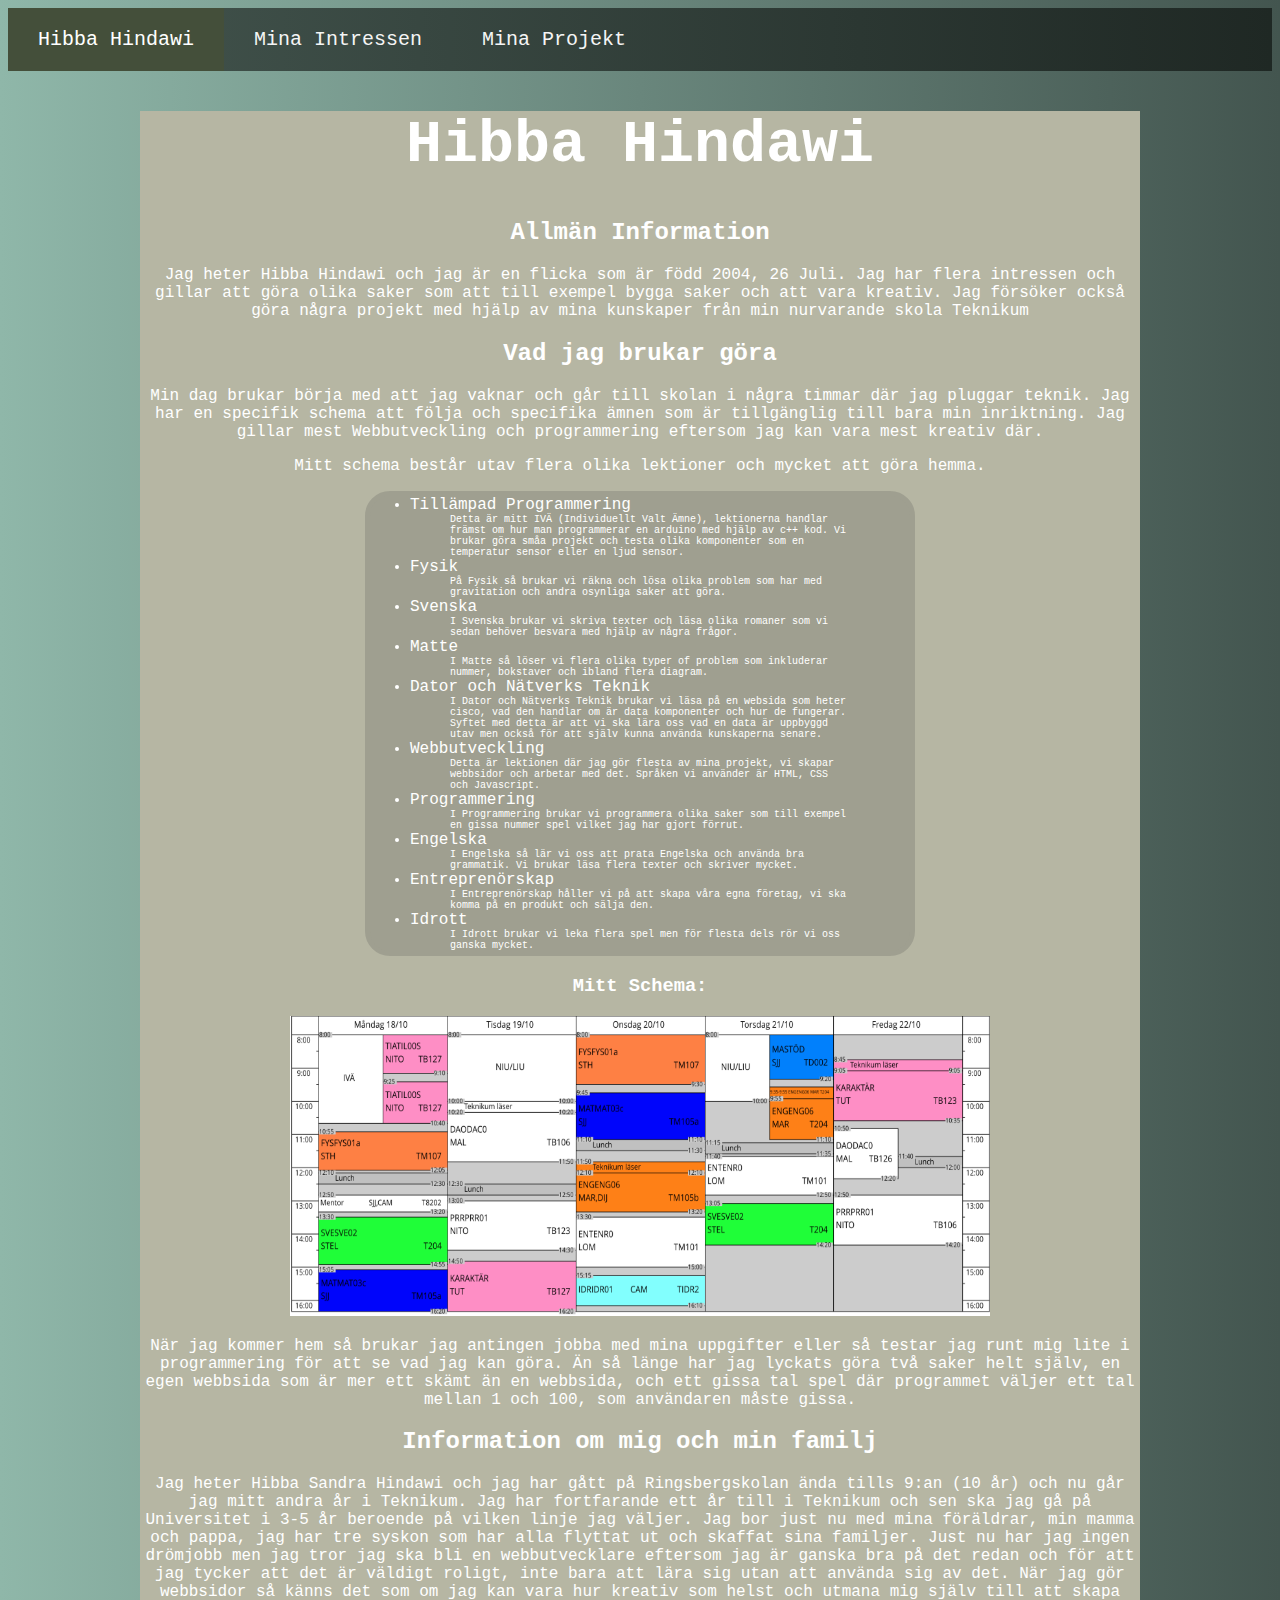
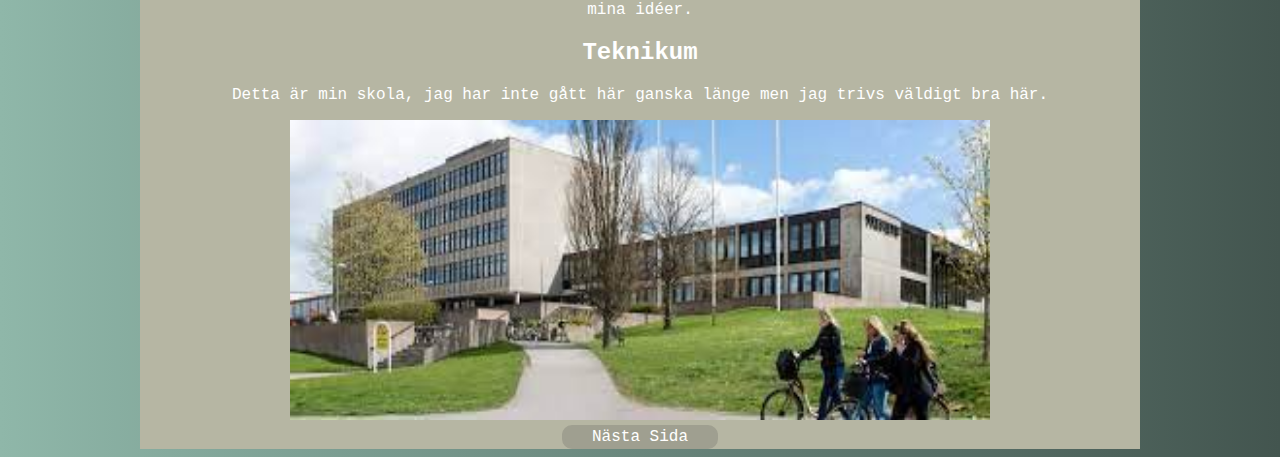
==== Hibba_Hindawi.html @ 49d2a2be "e" ====
<!DOCTYPE html>
<html lang="sv">
<head>
    <meta charset="UTF-8">
   <link rel="stylesheet" href="index.css">
    <title>Hibba Hindawi</title>
</head>
<body>
    <div class="global_menu"> <!--skapar en global meny-->
        <a class="active" href="Hibba_Hindawi.html">Hibba Hindawi</a> <!--skapar tre linkar som är linkad till css, denna specifika länken har en active knapp vilket innebär att den är speciell för att det är sidan som är öppen just nu-->
        <a href="Mina_Intressen.html">Mina Intressen</a>
        <a href="Mina_Intressen.html">Mina Projekt</a>
    </div>
    <div class="specifik">
        <h1>Hibba Hindawi</h1> <!--Skapar en huvudrubrik-->
        <div> <!--Innehåller all kod för "Allmän Information" rubriken-->
            <h2>Allmän Information</h2> <!--Skapar en underrubrik-->
            <p>Jag heter Hibba Hindawi och jag är en flicka som är född 2004, 26 Juli. Jag har flera intressen och gillar att göra olika saker som att till exempel bygga saker och att vara kreativ. Jag försöker också göra några projekt med hjälp av mina kunskaper från min nurvarande skola Teknikum</p> <!--Skapar en paragraf där man kan skriva huvud texten i-->
        </div>
        <div> <!--Innehåller kod för "Vad jag brukar göra" rubriken-->
            <h2>Vad jag brukar göra</h2>
            <p>Min dag brukar börja med att jag vaknar och går till skolan i några timmar där jag pluggar teknik. Jag har en specifik schema att följa och specifika ämnen som är tillgänglig till bara min inriktning. Jag gillar mest Webbutveckling och programmering eftersom jag kan vara mest kreativ där.</p>
            <p>Mitt schema består utav flera olika lektioner och mycket att göra hemma.</p>
            <div> <!--Innehåller kod för listan-->
                <ul class="ul"><!--Skapar en lista-->
                    <li>Tillämpad Programmering</li> <!--Lägger till en punkt-->
                    <ul> <!--Skapar en till lista-->
                        <li class="indented">Detta är mitt IVÄ (Individuellt Valt Ämne), lektionerna handlar främst om hur man programmerar en arduino med hjälp av c++ kod. Vi brukar göra småa projekt och testa olika komponenter som en temperatur sensor eller en ljud sensor.</li> <!--Lägger en till punkt som är indenterad-->
                    </ul>
                    <li>Fysik</li><!--Gör samma sak om och om igen.-->
                    <ul>
                        <li class="indented">På Fysik så brukar vi räkna och lösa olika problem som har med gravitation och andra osynliga saker att göra.</li>
                    </ul>
                    <li>Svenska</li>
                    <ul>
                        <li class="indented">I Svenska brukar vi skriva texter och läsa olika romaner som vi sedan behöver besvara med hjälp av några frågor.</li>
                    </ul>
                    <li>Matte</li>
                    <ul>
                        <li class="indented">I Matte så löser vi flera olika typer of problem som inkluderar nummer, bokstaver och ibland flera diagram.</li>
                    </ul>
                    <li>Dator och Nätverks Teknik</li>
                    <ul>
                        <li class="indented">I Dator och Nätverks Teknik brukar vi läsa på en websida som heter cisco, vad den handlar om är data komponenter och hur de fungerar. Syftet med detta är att vi ska lära oss vad en data är uppbyggd utav men också för att själv kunna använda kunskaperna senare.</li>
                    </ul>
                    <li>Webbutveckling</li>
                    <ul>
                        <li class="indented">Detta är lektionen där jag gör flesta av mina projekt, vi skapar webbsidor och arbetar med det. Språken vi använder är HTML, CSS och Javascript.</li>
                    </ul>
                    <li>Programmering</li>
                    <ul>
                        <li class="indented">I Programmering brukar vi programmera olika saker som till exempel en gissa nummer spel vilket jag har gjort förrut.</li>
                    </ul>
                    <li>Engelska</li>
                    <ul>
                        <li class="indented">I Engelska så lär vi oss att prata Engelska och använda bra grammatik. Vi brukar läsa flera texter och skriver mycket.</li>
                    </ul>
                    <li>Entreprenörskap</li>
                    <ul>
                        <li class="indented">I Entreprenörskap håller vi på att skapa våra egna företag, vi ska komma på en produkt och sälja den.</li>
                    </ul>
                    <li>Idrott</li>
                    <ul>
                        <li class="indented">I Idrott brukar vi leka flera spel men för flesta dels rör vi oss ganska mycket.</li>
                    </ul>
                </ul>
            </div>
            <h3>Mitt Schema:</h3> <!--Skapar en underrubrik till en h2:a-->
            <img class="schema" src="schema.png" alt="schema"> <!--Skapar en bild-->
            <p>När jag kommer hem så brukar jag antingen jobba med mina uppgifter eller så testar jag runt mig lite i programmering för att se vad jag kan göra. Än så länge har jag lyckats göra två saker helt själv, en egen webbsida som är mer ett skämt än en webbsida, och ett gissa tal spel där programmet väljer ett tal mellan 1 och 100, som användaren måste gissa.</p>
        </div>
        <div> <!--Innehåller kod för "Information om mig och min familj" rubriken-->
            <h2>Information om mig och min familj</h2>
            <p>Jag heter Hibba Sandra Hindawi och jag har gått på Ringsbergskolan ända tills 9:an (10 år) och nu går jag mitt andra år i Teknikum. Jag har fortfarande ett år till i Teknikum och sen ska jag gå på Universitet i 3-5 år beroende på vilken linje jag väljer. Jag bor just nu med mina föräldrar, min mamma och pappa, jag har tre syskon som har alla flyttat ut och skaffat sina familjer. Just nu har jag ingen drömjobb men jag tror jag ska bli en webbutvecklare eftersom jag är ganska bra på det redan och för att jag tycker att det är väldigt roligt, inte bara att lära sig utan att använda sig av det. När jag gör webbsidor så känns det som om jag kan vara hur kreativ som helst och utmana mig själv till att skapa mina idéer.</p>
        </div>
        <div> <!--Innehåller kod för "Teknikum" rubriken-->
            <h2><a href="https://www.vaxjo.se/sidor/forskola-och-skola/gymnasieskola/teknikum.html">Teknikum</a></h2> <!--Skapar en knapp som tar dig till Teknikum's webbsida-->
            <p>Detta är min skola, jag har inte gått här ganska länge men jag trivs väldigt bra här.</p>
            <a href="https://www.vaxjo.se/sidor/forskola-och-skola/gymnasieskola/teknikum.html"><img class="Teknikum" src="Teknikum.jpeg" alt="Teknikum"></a> <!--Skapar en bild som är länkad till teknikum's webbsida-->
        </div>
        <div> <!--Kod för "Nästa Sida" knappen-->
            <p class="next"><a href="Mina_Intressen.html">Nästa Sida</a></p> <!--Skapar en knapp som tar dig till en annan sida-->
        </div>
    </div>
<script src="index.js"></script>
</body>
</html>
---- index.css ----
body{
  background-image: linear-gradient(to right, #8fb7a9, #43554f);
  color: rgb(255, 255, 255);
  font-family: "Lucida Console", "Courier New", monospace;
  text-align: center;
}
h1{
  font-size: 60px;
}

.ul{
  border-width: 5px;
  border-style: solid;
  border-radius: 25px;
  border-color: rgb(159, 159, 144);
  background-color: rgb(159, 159, 144);
  max-width: 500px;
  margin: 0 auto;
  text-align: left;
}
.specifik{
  background-color: rgb(182, 182, 163);
  max-width: 1000px;
  margin: 0 auto;
}
.global_menu{   /*This is the design and code for the global menu navigation bar*/
  background-image: linear-gradient(to right, #44564f, #1f2824); /*This makes the navigation bar dark green*/
  overflow: hidden;
  position:sticky;
  top:0;
  transition: 
    width      0.5s,
}
.global_menu a {
  float: left;
  color: whitesmoke;
  text-align: center;
  padding: 20px 30px;
  text-decoration: none;
  font-size: 20px;
}

/* Change the color of links on hover */
.global_menu a:hover {
  background-color: white;
  color: black;
  width: 300px;
}

/* Add a color to the active/current link */
.global_menu a.active {
  background-color: rgb(68, 79, 58);
  color: white;
}
.Teknikum{
  width: 700px;
  height: 300px;
}

.schema{
  width: 700px;
  height: 300px;
}

.indented{
  font-size: x-small;
  max-width: 400px;
  list-style-type: none;
}
.next{
  border-style:solid;
  border-width: large;
  background-color: rgb(159, 159, 144);
  border-color: rgb(159, 159, 144);
  max-width: 150px;
  text-align: center;
  margin: 0 auto;
  border-radius: 10px;
}

a{
  color: rgb(255, 255, 255);
  text-decoration: none;
}
.next1{
  border-style:solid;
  border-width: large;
  background-color: rgb(159, 159, 144);
  border-color: rgb(159, 159, 144);
  max-width: 200px;
  text-align: center;
  margin: 0 auto;
  border-radius: 10px;
}
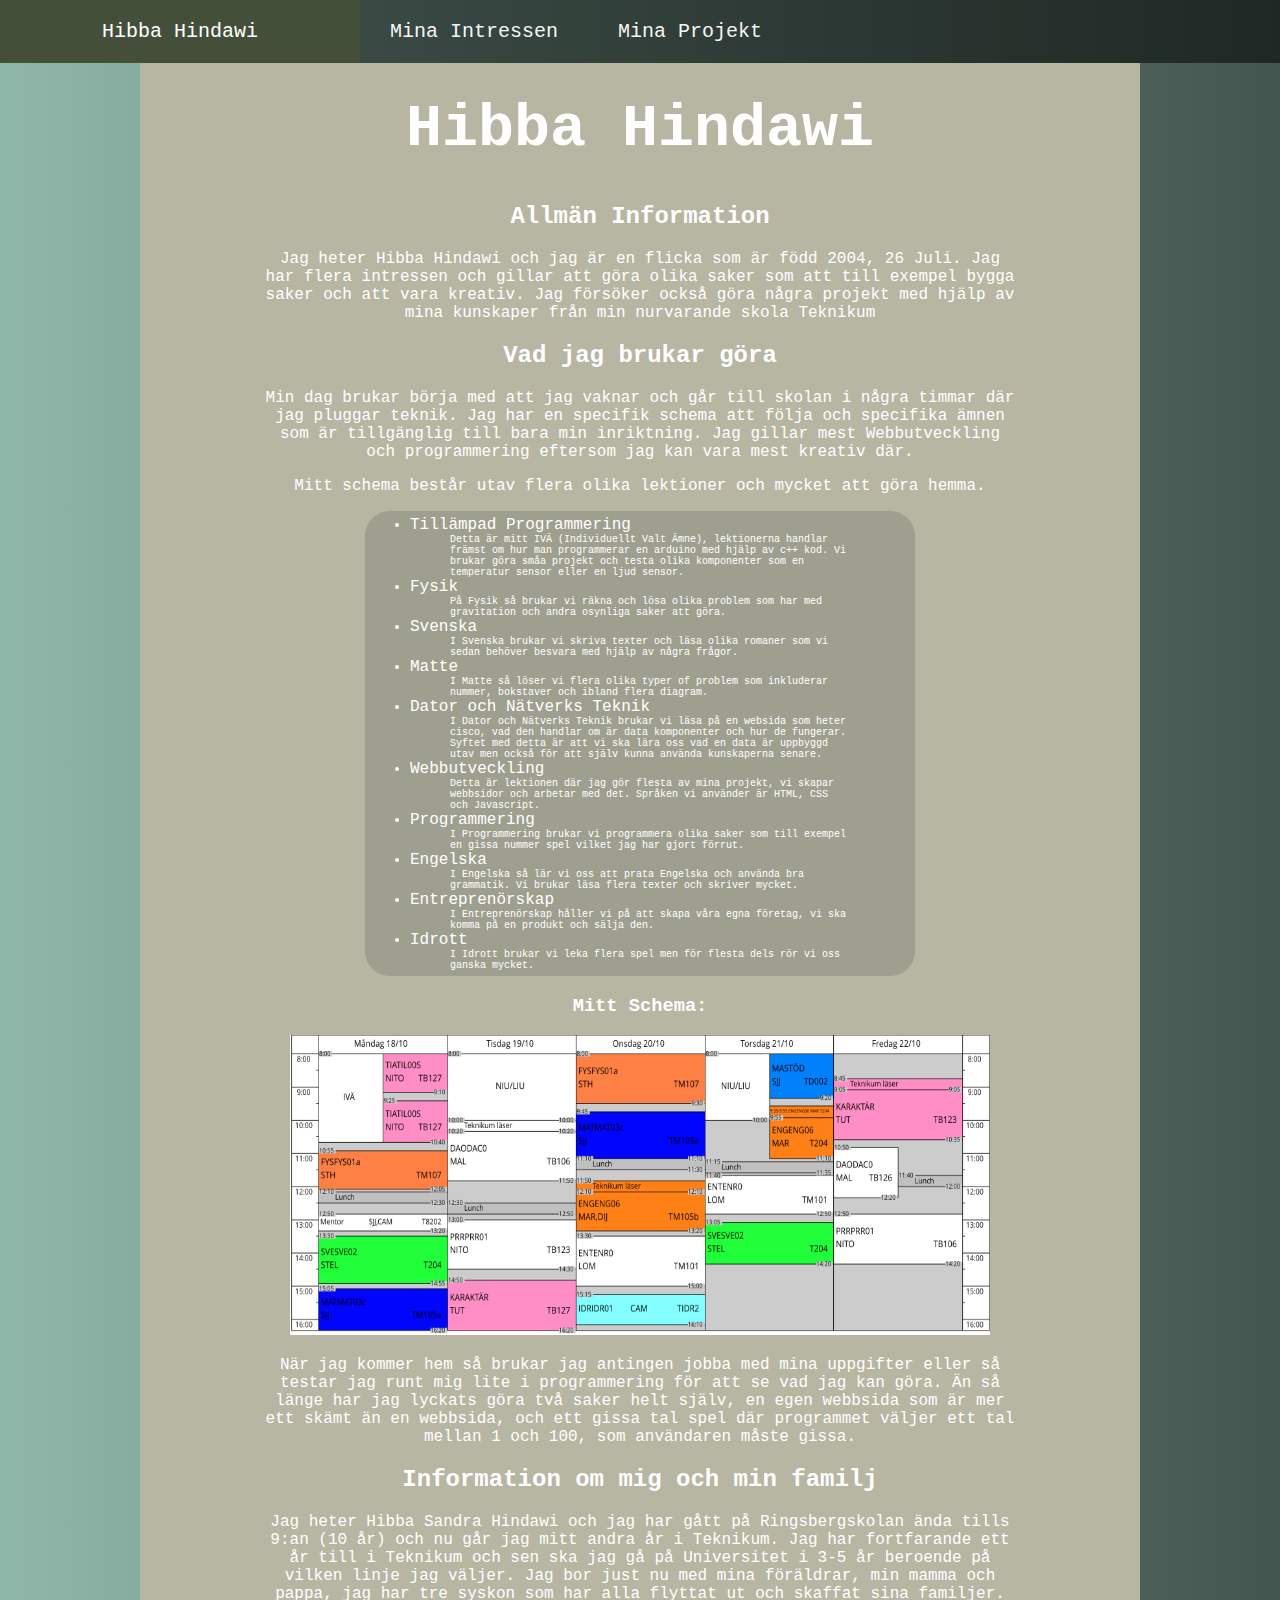
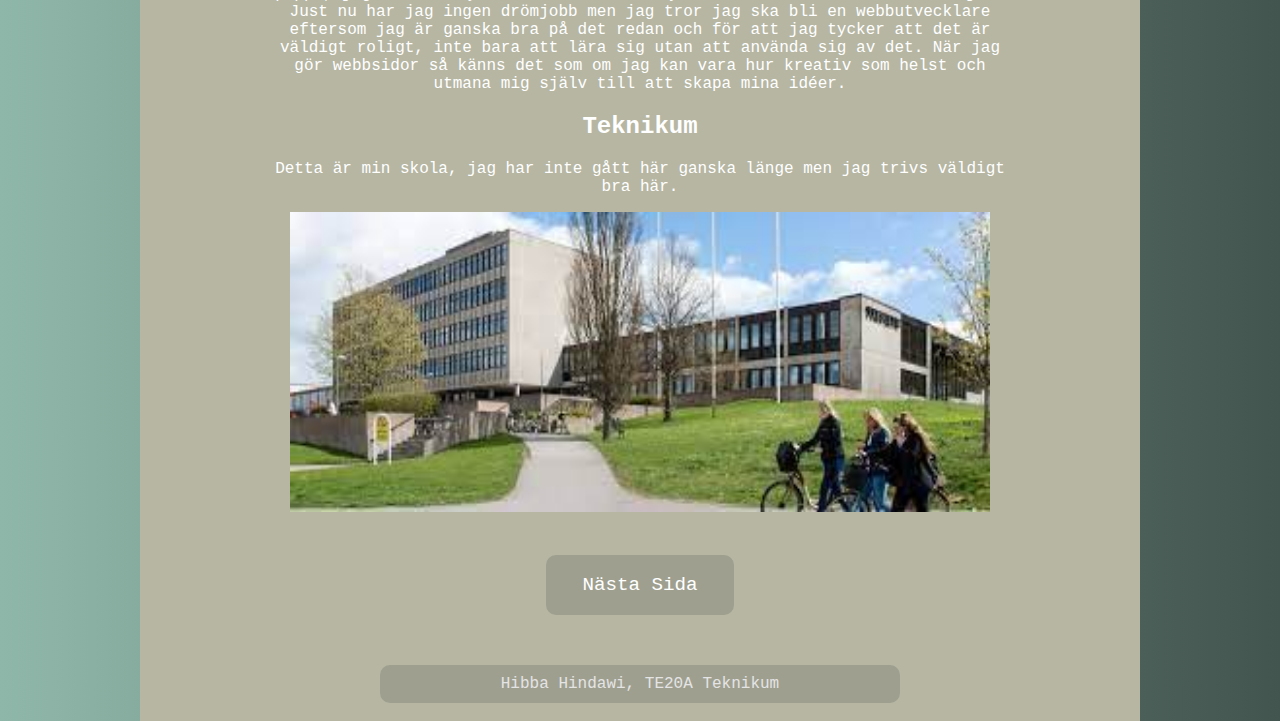
==== commit 5f4f2e4f: "added stuff" ====
--- a/Hibba_Hindawi.html
+++ b/Hibba_Hindawi.html
@@ -6,12 +6,12 @@
     <title>Hibba Hindawi</title>
 </head>
 <body>
-    <div class="global_menu"> <!--skapar en global meny-->
+    <header class="global_menu"> <!--skapar en global meny-->
         <a class="active" href="Hibba_Hindawi.html">Hibba Hindawi</a> <!--skapar tre linkar som är linkad till css, denna specifika länken har en active knapp vilket innebär att den är speciell för att det är sidan som är öppen just nu-->
         <a href="Mina_Intressen.html">Mina Intressen</a>
         <a href="Mina_Intressen.html">Mina Projekt</a>
-    </div>
-    <div class="specifik">
+    </header>
+    <main class="specifik">
         <h1>Hibba Hindawi</h1> <!--Skapar en huvudrubrik-->
         <div> <!--Innehåller all kod för "Allmän Information" rubriken-->
             <h2>Allmän Information</h2> <!--Skapar en underrubrik-->
@@ -81,7 +81,9 @@
         <div> <!--Kod för "Nästa Sida" knappen-->
             <p class="next"><a href="Mina_Intressen.html">Nästa Sida</a></p> <!--Skapar en knapp som tar dig till en annan sida-->
         </div>
-    </div>
-<script src="index.js"></script>
+    </main>
+    <footer class="specifik">
+        <p class="footer">Hibba Hindawi, TE20A Teknikum</p>
+    </footer>
 </body>
 </html>--- a/index.css
+++ b/index.css
@@ -3,25 +3,24 @@
   color: rgb(255, 255, 255);
   font-family: "Lucida Console", "Courier New", monospace;
   text-align: center;
+  margin: 0;
 }
 h1{
   font-size: 60px;
+  margin-top: 0;
 }
-
-.ul{
-  border-width: 5px;
-  border-style: solid;
-  border-radius: 25px;
-  border-color: rgb(159, 159, 144);
-  background-color: rgb(159, 159, 144);
-  max-width: 500px;
+p{
+  max-width: 750px;
   margin: 0 auto;
-  text-align: left;
+  margin-top: 1em;
+  margin-bottom: 1em;
 }
 .specifik{
   background-color: rgb(182, 182, 163);
   max-width: 1000px;
   margin: 0 auto;
+  padding-bottom: 2px;
+  padding-top: 2em;
 }
 .global_menu{   /*This is the design and code for the global menu navigation bar*/
   background-image: linear-gradient(to right, #44564f, #1f2824); /*This makes the navigation bar dark green*/
@@ -35,7 +34,7 @@
   float: left;
   color: whitesmoke;
   text-align: center;
-  padding: 20px 30px;
+  padding:20px 30px;
   text-decoration: none;
   font-size: 20px;
 }
@@ -69,12 +68,13 @@
 }
 .next{
   border-style:solid;
-  border-width: large;
+  border-width: 1em;
   background-color: rgb(159, 159, 144);
   border-color: rgb(159, 159, 144);
   max-width: 150px;
   text-align: center;
-  margin: 0 auto;
+  font-size: larger;
+  margin: 2em auto 0 auto;
   border-radius: 10px;
 }
 
@@ -84,11 +84,53 @@
 }
 .next1{
   border-style:solid;
-  border-width: large;
+  border-width: 1em;
   background-color: rgb(159, 159, 144);
   border-color: rgb(159, 159, 144);
   max-width: 200px;
   text-align: center;
   margin: 0 auto;
   border-radius: 10px;
+}
+
+.ul{
+  border-width: 5px;
+  border-style: solid;
+  border-radius: 25px;
+  border-color: rgb(159, 159, 144);
+  background-color: rgb(159, 159, 144);
+  max-width: 500px;
+  margin: 0 auto;
+  text-align: left;
+}
+
+.container{
+  display: grid;
+  grid-template-columns: auto;
+  grid-template-rows: 25% 25% 25% 25%;
+  grid-template-areas: 
+    "header header header header"
+    "main main main main"
+    "footer footer footer footer";
+}
+.footer{
+  color: rgb(228, 228, 228);
+  max-width: 500px;
+  border-style:solid;
+  border-width: 10px;
+  background-color: rgb(159, 159, 144);
+  border-color: rgb(159, 159, 144);
+  border-radius: 10px;
+}
+table{
+  margin: 0 auto;
+  border: 1px solid black;
+}
+th,td{
+  width: 100px;
+  height: 50px;
+}
+th{
+  background-color: #bdc9c1;
+  
 }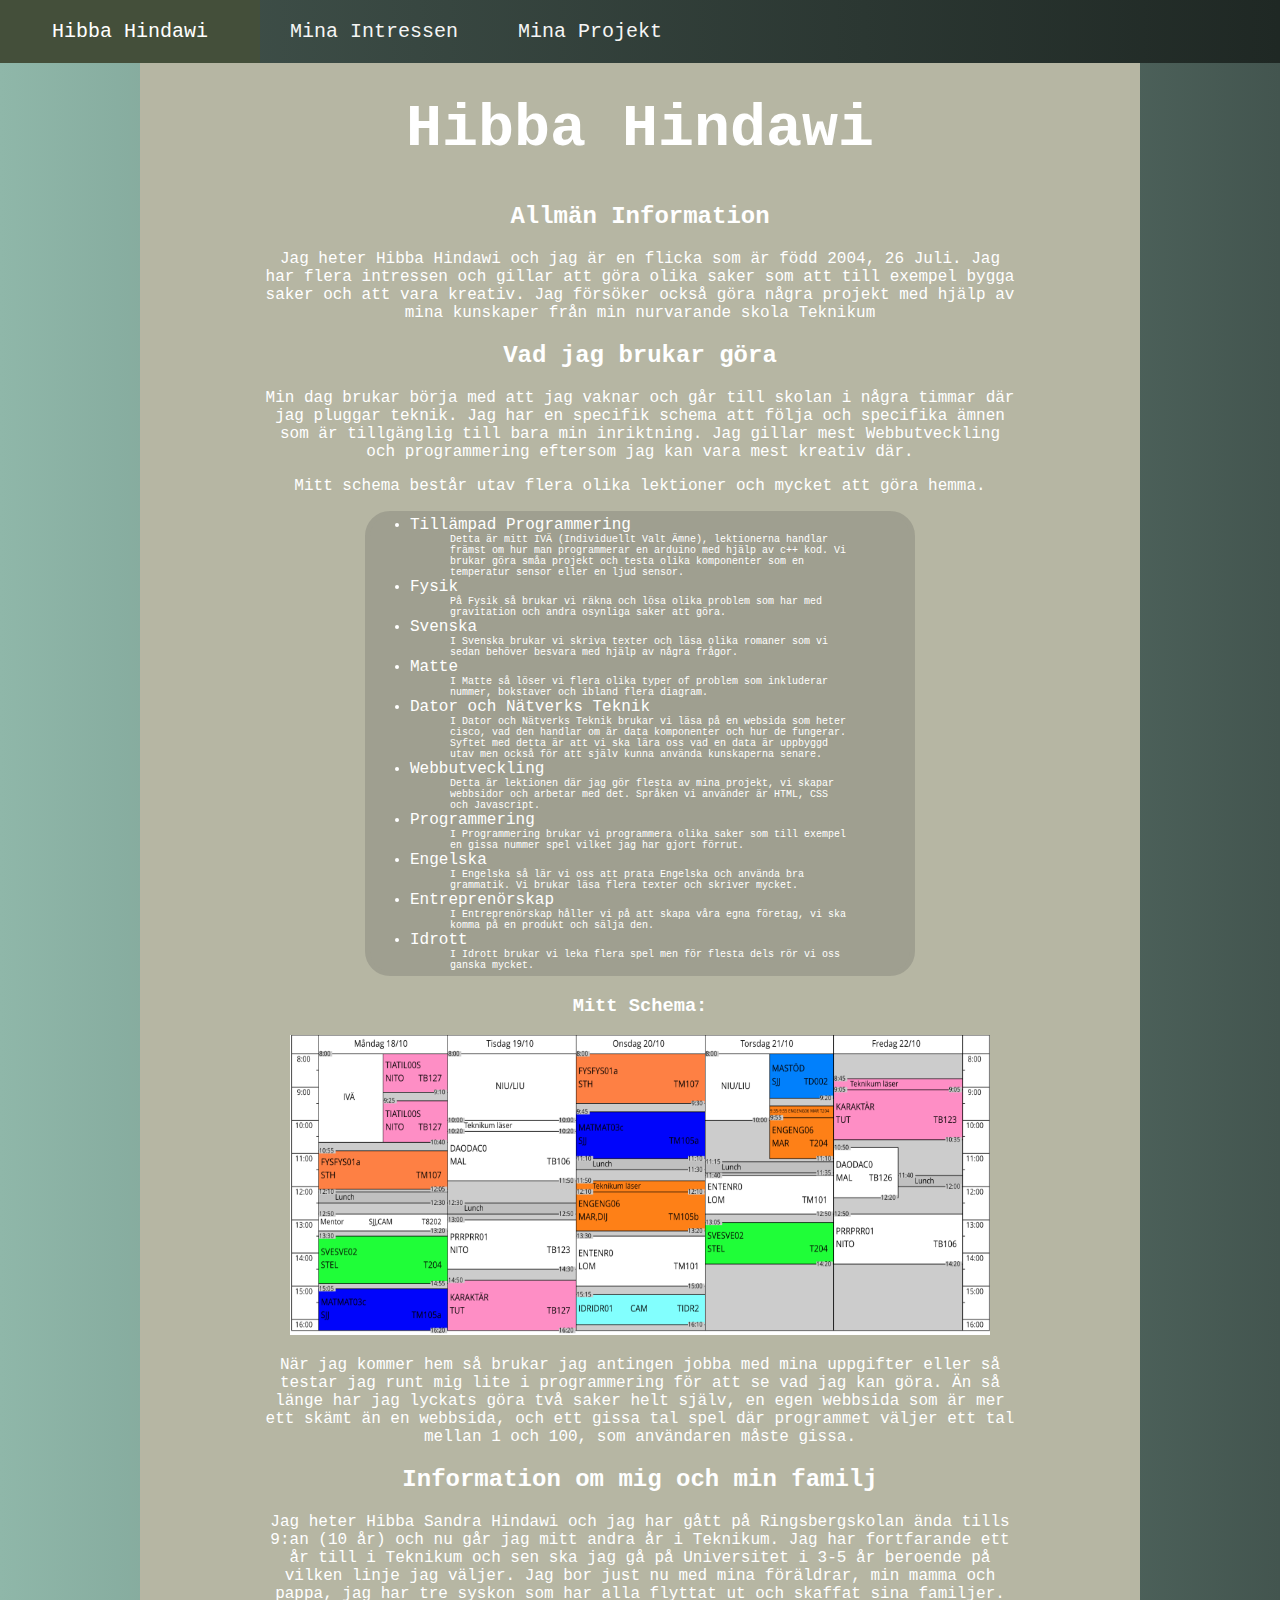
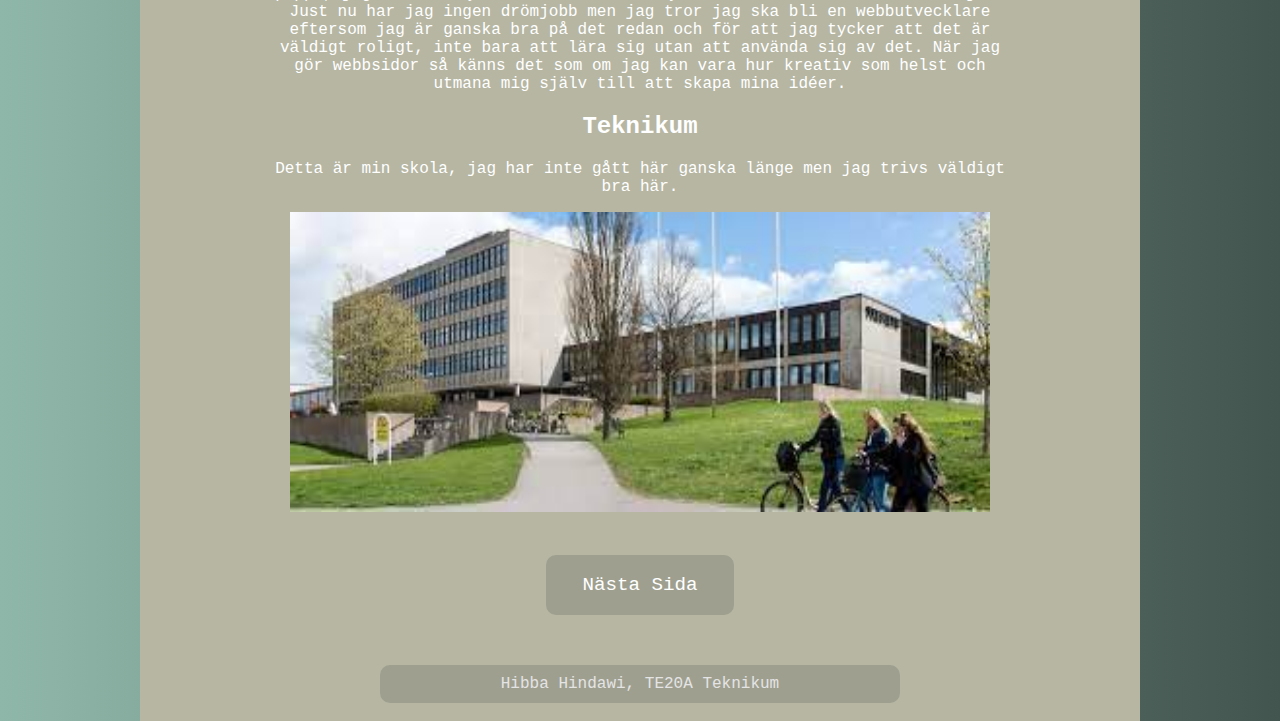
==== commit 0d3a7d63: "yes" ====
--- a/Hibba_Hindawi.html
+++ b/Hibba_Hindawi.html
@@ -1,19 +1,19 @@
-<!DOCTYPE html>
-<html lang="sv">
-<head>
-    <meta charset="UTF-8">
-   <link rel="stylesheet" href="index.css">
-    <title>Hibba Hindawi</title>
+<!DOCTYPE html> <!--specifierar vilken version av html vi ska använda-->
+<html lang="sv"> <!--specifierar språket på webbsidan-->
+<head> <!--Skapar en behållare för metadata (data om data) Metadata visas inte och definierar vanligtvis dokumentets titel, teckenuppsättning, stilar, skript och annan metainformation.-->
+    <meta charset="UTF-8"> <!--Gör så att programmet identifierar teckenkoding-->
+   <link rel="stylesheet" href="index.css"> <!--linkar html filen med css filen-->
+    <title>Hibba Hindawi</title> <!--gör titeln för sidan till Hibba Hindawi-->
 </head>
-<body>
-    <header class="global_menu"> <!--skapar en global meny-->
+<body> <!--Definierar huvudinnehållet i HTML-dokumentet eller avsnittet i HTML-dokumentet som kommer att vara direkt synligt på webbsidan. All "main" kod ska vara här-->
+    <header class="global_menu"> <!--en sidhuvud som innerhåller den globala menyn-->
         <a class="active" href="Hibba_Hindawi.html">Hibba Hindawi</a> <!--skapar tre linkar som är linkad till css, denna specifika länken har en active knapp vilket innebär att den är speciell för att det är sidan som är öppen just nu-->
         <a href="Mina_Intressen.html">Mina Intressen</a>
-        <a href="Mina_Intressen.html">Mina Projekt</a>
+        <a href="Mina_projekt.html">Mina Projekt</a>
     </header>
-    <main class="specifik">
+    <main class="specifik"> <!--ett område för vanliga texter som till exempel paragrafer-->
         <h1>Hibba Hindawi</h1> <!--Skapar en huvudrubrik-->
-        <div> <!--Innehåller all kod för "Allmän Information" rubriken-->
+        <div> <!--Innehåller all kod för "Allmän Information" rubriken, div har ingen speciell mening men jag använder det för att dela upp saker-->
             <h2>Allmän Information</h2> <!--Skapar en underrubrik-->
             <p>Jag heter Hibba Hindawi och jag är en flicka som är född 2004, 26 Juli. Jag har flera intressen och gillar att göra olika saker som att till exempel bygga saker och att vara kreativ. Jag försöker också göra några projekt med hjälp av mina kunskaper från min nurvarande skola Teknikum</p> <!--Skapar en paragraf där man kan skriva huvud texten i-->
         </div>
@@ -66,7 +66,7 @@
                 </ul>
             </div>
             <h3>Mitt Schema:</h3> <!--Skapar en underrubrik till en h2:a-->
-            <img class="schema" src="schema.png" alt="schema"> <!--Skapar en bild-->
+            <img class="Teknikum" src="images/schema.png" alt="schema"> <!--Skapar en bild-->
             <p>När jag kommer hem så brukar jag antingen jobba med mina uppgifter eller så testar jag runt mig lite i programmering för att se vad jag kan göra. Än så länge har jag lyckats göra två saker helt själv, en egen webbsida som är mer ett skämt än en webbsida, och ett gissa tal spel där programmet väljer ett tal mellan 1 och 100, som användaren måste gissa.</p>
         </div>
         <div> <!--Innehåller kod för "Information om mig och min familj" rubriken-->
@@ -76,14 +76,14 @@
         <div> <!--Innehåller kod för "Teknikum" rubriken-->
             <h2><a href="https://www.vaxjo.se/sidor/forskola-och-skola/gymnasieskola/teknikum.html">Teknikum</a></h2> <!--Skapar en knapp som tar dig till Teknikum's webbsida-->
             <p>Detta är min skola, jag har inte gått här ganska länge men jag trivs väldigt bra här.</p>
-            <a href="https://www.vaxjo.se/sidor/forskola-och-skola/gymnasieskola/teknikum.html"><img class="Teknikum" src="Teknikum.jpeg" alt="Teknikum"></a> <!--Skapar en bild som är länkad till teknikum's webbsida-->
+            <a href="https://www.vaxjo.se/sidor/forskola-och-skola/gymnasieskola/teknikum.html"><img class="Teknikum" src="images/Teknikum.jpeg" alt="Teknikum"></a> <!--Skapar en bild som är länkad till teknikum's webbsida-->
         </div>
         <div> <!--Kod för "Nästa Sida" knappen-->
             <p class="next"><a href="Mina_Intressen.html">Nästa Sida</a></p> <!--Skapar en knapp som tar dig till en annan sida-->
         </div>
     </main>
-    <footer class="specifik">
-        <p class="footer">Hibba Hindawi, TE20A Teknikum</p>
+    <footer class="specifik"> <!--en sidfot-->
+        <p class="footer">Hibba Hindawi, TE20A Teknikum</p> <!--lägger text i sidfoten-->
     </footer>
 </body>
 </html>--- a/index.css
+++ b/index.css
@@ -38,14 +38,12 @@
   text-decoration: none;
   font-size: 20px;
 }
-
 /* Change the color of links on hover */
 .global_menu a:hover {
   background-color: white;
   color: black;
-  width: 300px;
+  width: 200px;
 }
-
 /* Add a color to the active/current link */
 .global_menu a.active {
   background-color: rgb(68, 79, 58);
@@ -55,12 +53,6 @@
   width: 700px;
   height: 300px;
 }
-
-.schema{
-  width: 700px;
-  height: 300px;
-}
-
 .indented{
   font-size: x-small;
   max-width: 400px;
@@ -92,7 +84,6 @@
   margin: 0 auto;
   border-radius: 10px;
 }
-
 .ul{
   border-width: 5px;
   border-style: solid;
@@ -103,7 +94,6 @@
   margin: 0 auto;
   text-align: left;
 }
-
 .container{
   display: grid;
   grid-template-columns: auto;
@@ -122,15 +112,30 @@
   border-color: rgb(159, 159, 144);
   border-radius: 10px;
 }
-table{
+table, th, td{
   margin: 0 auto;
   border: 1px solid black;
+  border-collapse: collapse;
 }
 th,td{
   width: 100px;
   height: 50px;
 }
 th{
-  background-color: #bdc9c1;
-  
+  background-color: #4d6155;
+}
+.description{
+  font-size: x-small;
+}
+.series{
+  width: 70px;
+  height: 100px;
+}
+tr:nth-child(odd){
+  background-image:linear-gradient(to right, rgb(183, 213, 205), rgb(91, 131, 127));
+  color: white;
+}
+tr:nth-child(even){
+  background-image:linear-gradient(to right, rgb(189, 166, 203),rgb(138, 78, 138));
+  color: white;
 }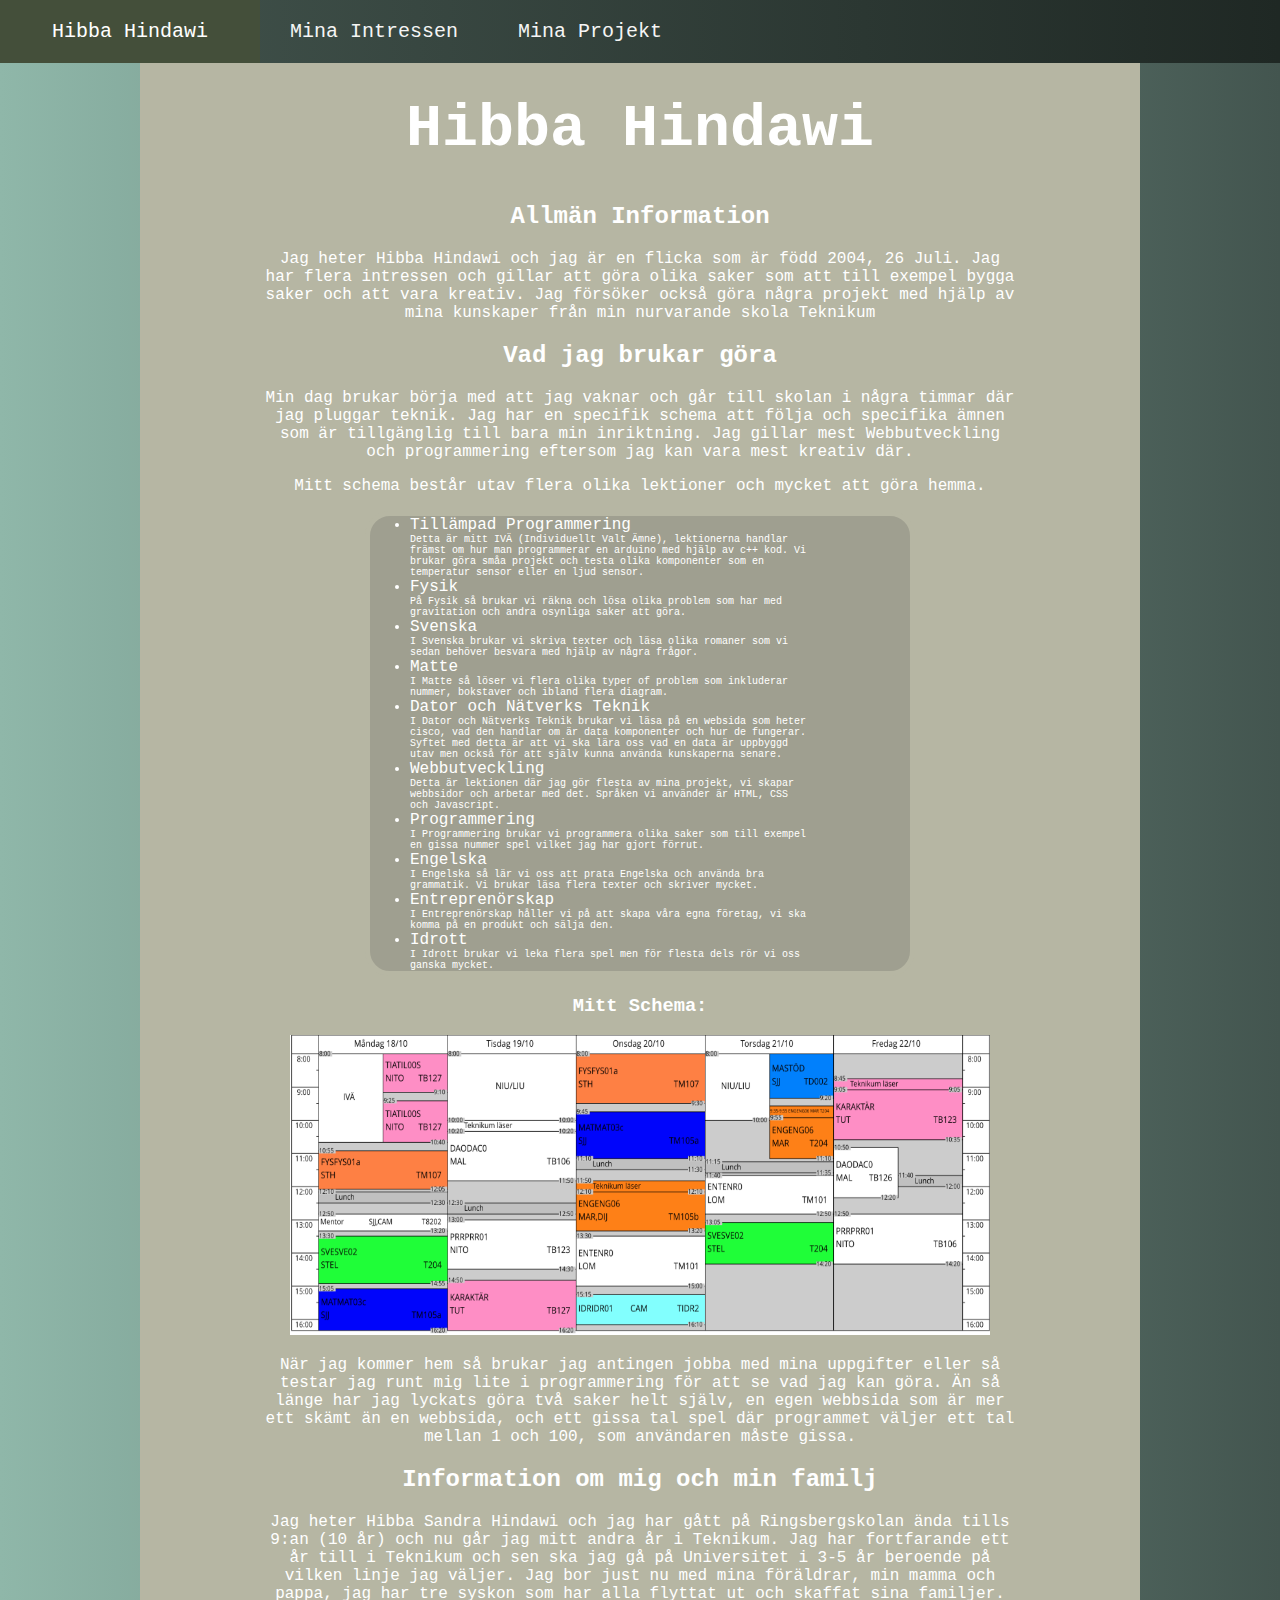
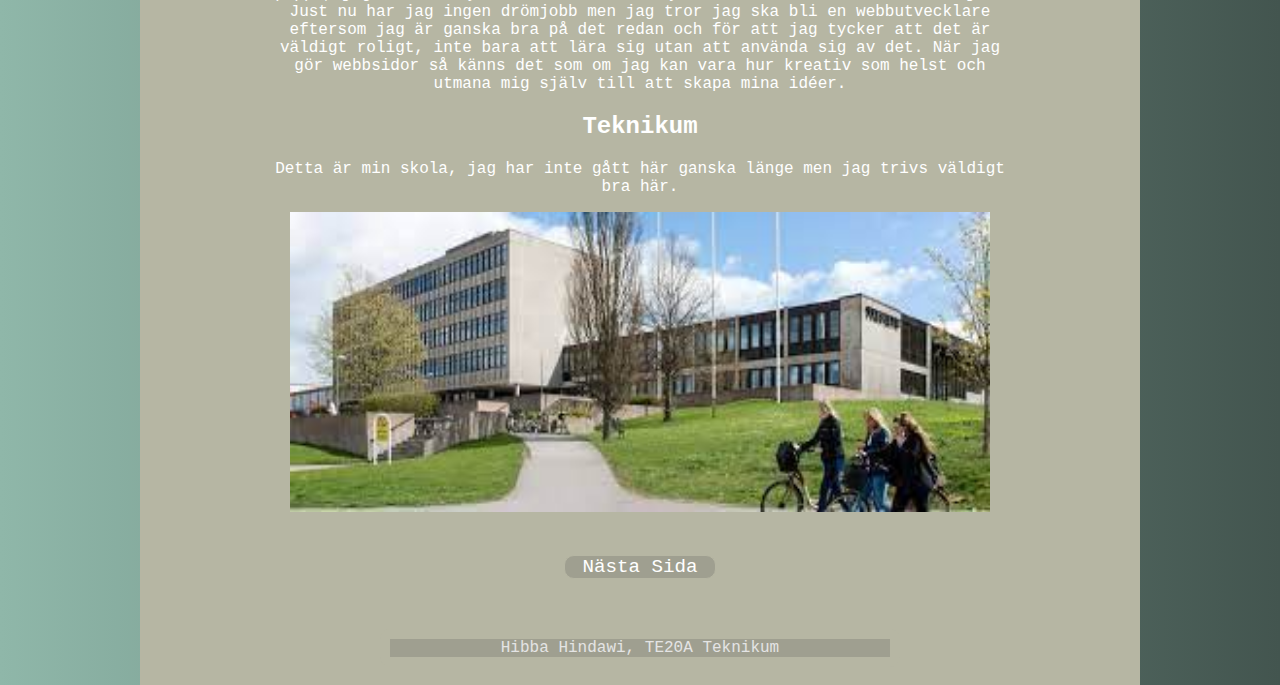
==== commit 41fe6233: "Validated and fixed code" ====
--- a/Hibba_Hindawi.html
+++ b/Hibba_Hindawi.html
@@ -13,74 +13,42 @@
     </header>
     <main class="specifik"> <!--ett område för vanliga texter som till exempel paragrafer-->
         <h1>Hibba Hindawi</h1> <!--Skapar en huvudrubrik-->
-        <div> <!--Innehåller all kod för "Allmän Information" rubriken, div har ingen speciell mening men jag använder det för att dela upp saker-->
-            <h2>Allmän Information</h2> <!--Skapar en underrubrik-->
-            <p>Jag heter Hibba Hindawi och jag är en flicka som är född 2004, 26 Juli. Jag har flera intressen och gillar att göra olika saker som att till exempel bygga saker och att vara kreativ. Jag försöker också göra några projekt med hjälp av mina kunskaper från min nurvarande skola Teknikum</p> <!--Skapar en paragraf där man kan skriva huvud texten i-->
-        </div>
-        <div> <!--Innehåller kod för "Vad jag brukar göra" rubriken-->
-            <h2>Vad jag brukar göra</h2>
-            <p>Min dag brukar börja med att jag vaknar och går till skolan i några timmar där jag pluggar teknik. Jag har en specifik schema att följa och specifika ämnen som är tillgänglig till bara min inriktning. Jag gillar mest Webbutveckling och programmering eftersom jag kan vara mest kreativ där.</p>
-            <p>Mitt schema består utav flera olika lektioner och mycket att göra hemma.</p>
-            <div> <!--Innehåller kod för listan-->
-                <ul class="ul"><!--Skapar en lista-->
-                    <li>Tillämpad Programmering</li> <!--Lägger till en punkt-->
-                    <ul> <!--Skapar en till lista-->
-                        <li class="indented">Detta är mitt IVÄ (Individuellt Valt Ämne), lektionerna handlar främst om hur man programmerar en arduino med hjälp av c++ kod. Vi brukar göra småa projekt och testa olika komponenter som en temperatur sensor eller en ljud sensor.</li> <!--Lägger en till punkt som är indenterad-->
-                    </ul>
-                    <li>Fysik</li><!--Gör samma sak om och om igen.-->
-                    <ul>
-                        <li class="indented">På Fysik så brukar vi räkna och lösa olika problem som har med gravitation och andra osynliga saker att göra.</li>
-                    </ul>
-                    <li>Svenska</li>
-                    <ul>
-                        <li class="indented">I Svenska brukar vi skriva texter och läsa olika romaner som vi sedan behöver besvara med hjälp av några frågor.</li>
-                    </ul>
-                    <li>Matte</li>
-                    <ul>
-                        <li class="indented">I Matte så löser vi flera olika typer of problem som inkluderar nummer, bokstaver och ibland flera diagram.</li>
-                    </ul>
-                    <li>Dator och Nätverks Teknik</li>
-                    <ul>
-                        <li class="indented">I Dator och Nätverks Teknik brukar vi läsa på en websida som heter cisco, vad den handlar om är data komponenter och hur de fungerar. Syftet med detta är att vi ska lära oss vad en data är uppbyggd utav men också för att själv kunna använda kunskaperna senare.</li>
-                    </ul>
-                    <li>Webbutveckling</li>
-                    <ul>
-                        <li class="indented">Detta är lektionen där jag gör flesta av mina projekt, vi skapar webbsidor och arbetar med det. Språken vi använder är HTML, CSS och Javascript.</li>
-                    </ul>
-                    <li>Programmering</li>
-                    <ul>
-                        <li class="indented">I Programmering brukar vi programmera olika saker som till exempel en gissa nummer spel vilket jag har gjort förrut.</li>
-                    </ul>
-                    <li>Engelska</li>
-                    <ul>
-                        <li class="indented">I Engelska så lär vi oss att prata Engelska och använda bra grammatik. Vi brukar läsa flera texter och skriver mycket.</li>
-                    </ul>
-                    <li>Entreprenörskap</li>
-                    <ul>
-                        <li class="indented">I Entreprenörskap håller vi på att skapa våra egna företag, vi ska komma på en produkt och sälja den.</li>
-                    </ul>
-                    <li>Idrott</li>
-                    <ul>
-                        <li class="indented">I Idrott brukar vi leka flera spel men för flesta dels rör vi oss ganska mycket.</li>
-                    </ul>
-                </ul>
-            </div>
-            <h3>Mitt Schema:</h3> <!--Skapar en underrubrik till en h2:a-->
-            <img class="Teknikum" src="images/schema.png" alt="schema"> <!--Skapar en bild-->
-            <p>När jag kommer hem så brukar jag antingen jobba med mina uppgifter eller så testar jag runt mig lite i programmering för att se vad jag kan göra. Än så länge har jag lyckats göra två saker helt själv, en egen webbsida som är mer ett skämt än en webbsida, och ett gissa tal spel där programmet väljer ett tal mellan 1 och 100, som användaren måste gissa.</p>
-        </div>
-        <div> <!--Innehåller kod för "Information om mig och min familj" rubriken-->
-            <h2>Information om mig och min familj</h2>
-            <p>Jag heter Hibba Sandra Hindawi och jag har gått på Ringsbergskolan ända tills 9:an (10 år) och nu går jag mitt andra år i Teknikum. Jag har fortfarande ett år till i Teknikum och sen ska jag gå på Universitet i 3-5 år beroende på vilken linje jag väljer. Jag bor just nu med mina föräldrar, min mamma och pappa, jag har tre syskon som har alla flyttat ut och skaffat sina familjer. Just nu har jag ingen drömjobb men jag tror jag ska bli en webbutvecklare eftersom jag är ganska bra på det redan och för att jag tycker att det är väldigt roligt, inte bara att lära sig utan att använda sig av det. När jag gör webbsidor så känns det som om jag kan vara hur kreativ som helst och utmana mig själv till att skapa mina idéer.</p>
-        </div>
-        <div> <!--Innehåller kod för "Teknikum" rubriken-->
-            <h2><a href="https://www.vaxjo.se/sidor/forskola-och-skola/gymnasieskola/teknikum.html">Teknikum</a></h2> <!--Skapar en knapp som tar dig till Teknikum's webbsida-->
-            <p>Detta är min skola, jag har inte gått här ganska länge men jag trivs väldigt bra här.</p>
-            <a href="https://www.vaxjo.se/sidor/forskola-och-skola/gymnasieskola/teknikum.html"><img class="Teknikum" src="images/Teknikum.jpeg" alt="Teknikum"></a> <!--Skapar en bild som är länkad till teknikum's webbsida-->
-        </div>
-        <div> <!--Kod för "Nästa Sida" knappen-->
-            <p class="next"><a href="Mina_Intressen.html">Nästa Sida</a></p> <!--Skapar en knapp som tar dig till en annan sida-->
-        </div>
+        <h2>Allmän Information</h2> <!--Skapar en underrubrik-->
+        <p>Jag heter Hibba Hindawi och jag är en flicka som är född 2004, 26 Juli. Jag har flera intressen och gillar att göra olika saker som att till exempel bygga saker och att vara kreativ. Jag försöker också göra några projekt med hjälp av mina kunskaper från min nurvarande skola Teknikum</p> <!--Skapar en paragraf där man kan skriva huvud texten i-->
+        <h2>Vad jag brukar göra</h2>
+        <p>Min dag brukar börja med att jag vaknar och går till skolan i några timmar där jag pluggar teknik. Jag har en specifik schema att följa och specifika ämnen som är tillgänglig till bara min inriktning. Jag gillar mest Webbutveckling och programmering eftersom jag kan vara mest kreativ där.</p>
+        <p>Mitt schema består utav flera olika lektioner och mycket att göra hemma.</p>
+        <ul class="ul"><!--Skapar en lista-->
+            <li>Tillämpad Programmering</li> <!--Lägger till en punkt-->
+            <li class="indented">Detta är mitt IVÄ (Individuellt Valt Ämne), lektionerna handlar främst om hur man programmerar en arduino med hjälp av c++ kod. Vi brukar göra småa projekt och testa olika komponenter som en temperatur sensor eller en ljud sensor.</li> <!--Lägger en till punkt som är indenterad-->
+            <li>Fysik</li><!--Gör samma sak om och om igen.-->
+            <li class="indented">På Fysik så brukar vi räkna och lösa olika problem som har med gravitation och andra osynliga saker att göra.</li>
+            <li>Svenska</li>
+            <li class="indented">I Svenska brukar vi skriva texter och läsa olika romaner som vi sedan behöver besvara med hjälp av några frågor.</li>
+            <li>Matte</li>
+            <li class="indented">I Matte så löser vi flera olika typer of problem som inkluderar nummer, bokstaver och ibland flera diagram.</li>
+            <li>Dator och Nätverks Teknik</li>
+            <li class="indented">I Dator och Nätverks Teknik brukar vi läsa på en websida som heter cisco, vad den handlar om är data komponenter och hur de fungerar. Syftet med detta är att vi ska lära oss vad en data är uppbyggd utav men också för att själv kunna använda kunskaperna senare.</li>
+            <li>Webbutveckling</li>
+            <li class="indented">Detta är lektionen där jag gör flesta av mina projekt, vi skapar webbsidor och arbetar med det. Språken vi använder är HTML, CSS och Javascript.</li>
+            <li>Programmering</li>
+            <li class="indented">I Programmering brukar vi programmera olika saker som till exempel en gissa nummer spel vilket jag har gjort förrut.</li>
+            <li>Engelska</li>
+            <li class="indented">I Engelska så lär vi oss att prata Engelska och använda bra grammatik. Vi brukar läsa flera texter och skriver mycket.</li>
+            <li>Entreprenörskap</li>
+            <li class="indented">I Entreprenörskap håller vi på att skapa våra egna företag, vi ska komma på en produkt och sälja den.</li>
+            <li>Idrott</li>
+            <li class="indented">I Idrott brukar vi leka flera spel men för flesta dels rör vi oss ganska mycket.</li>
+        </ul>
+        <h3>Mitt Schema:</h3> <!--Skapar en underrubrik till en h2:a-->
+        <img class="Teknikum" src="images/schema.png" alt="schema"> <!--Skapar en bild-->
+        <p>När jag kommer hem så brukar jag antingen jobba med mina uppgifter eller så testar jag runt mig lite i programmering för att se vad jag kan göra. Än så länge har jag lyckats göra två saker helt själv, en egen webbsida som är mer ett skämt än en webbsida, och ett gissa tal spel där programmet väljer ett tal mellan 1 och 100, som användaren måste gissa.</p>
+        <h2>Information om mig och min familj</h2>
+        <p>Jag heter Hibba Sandra Hindawi och jag har gått på Ringsbergskolan ända tills 9:an (10 år) och nu går jag mitt andra år i Teknikum. Jag har fortfarande ett år till i Teknikum och sen ska jag gå på Universitet i 3-5 år beroende på vilken linje jag väljer. Jag bor just nu med mina föräldrar, min mamma och pappa, jag har tre syskon som har alla flyttat ut och skaffat sina familjer. Just nu har jag ingen drömjobb men jag tror jag ska bli en webbutvecklare eftersom jag är ganska bra på det redan och för att jag tycker att det är väldigt roligt, inte bara att lära sig utan att använda sig av det. När jag gör webbsidor så känns det som om jag kan vara hur kreativ som helst och utmana mig själv till att skapa mina idéer.</p>
+        <h2><a href="https://www.vaxjo.se/sidor/forskola-och-skola/gymnasieskola/teknikum.html">Teknikum</a></h2> <!--Skapar en knapp som tar dig till Teknikum's webbsida-->
+        <p>Detta är min skola, jag har inte gått här ganska länge men jag trivs väldigt bra här.</p>
+        <a href="https://www.vaxjo.se/sidor/forskola-och-skola/gymnasieskola/teknikum.html"><img class="Teknikum" src="images/Teknikum.jpeg" alt="Teknikum"></a> <!--Skapar en bild som är länkad till teknikum's webbsida-->
+        <p class="next"><a href="Mina_Intressen.html">Nästa Sida</a></p> <!--Skapar en knapp som tar dig till en annan sida-->
     </main>
     <footer class="specifik"> <!--en sidfot-->
         <p class="footer">Hibba Hindawi, TE20A Teknikum</p> <!--lägger text i sidfoten-->
--- a/index.css
+++ b/index.css
@@ -27,8 +27,6 @@
   overflow: hidden;
   position:sticky;
   top:0;
-  transition: 
-    width      0.5s,
 }
 .global_menu a {
   float: left;
@@ -60,9 +58,9 @@
 }
 .next{
   border-style:solid;
-  border-width: 1em;
+  border-width: 1px;
   background-color: rgb(159, 159, 144);
-  border-color: rgb(159, 159, 144);
+  border-color:rgb(182, 182, 163);
   max-width: 150px;
   text-align: center;
   font-size: larger;
@@ -76,9 +74,9 @@
 }
 .next1{
   border-style:solid;
-  border-width: 1em;
+  border-width: 1px;
   background-color: rgb(159, 159, 144);
-  border-color: rgb(159, 159, 144);
+  border-color: rgb(182, 182, 163);
   max-width: 200px;
   text-align: center;
   margin: 0 auto;
@@ -88,7 +86,7 @@
   border-width: 5px;
   border-style: solid;
   border-radius: 25px;
-  border-color: rgb(159, 159, 144);
+  border-color: rgb(182, 182, 163);
   background-color: rgb(159, 159, 144);
   max-width: 500px;
   margin: 0 auto;
@@ -109,7 +107,7 @@
   border-style:solid;
   border-width: 10px;
   background-color: rgb(159, 159, 144);
-  border-color: rgb(159, 159, 144);
+  border-color: rgb(182, 182, 163);
   border-radius: 10px;
 }
 table, th, td{
@@ -138,4 +136,29 @@
 tr:nth-child(even){
   background-image:linear-gradient(to right, rgb(189, 166, 203),rgb(138, 78, 138));
   color: white;
+}
+.projekt{
+  width: 450px;
+  height: 300px;
+  margin-left: 6em;
+  margin-bottom: 2em;
+}
+.yes{
+  display: grid;
+  grid-template-columns: 1fr 1fr;
+}
+.förklaring{
+  margin-right: 6em;
+  margin-left: 2em;
+  margin-top: 2em;
+}
+.yes1{
+  display: grid;
+  grid-template-columns: 1fr 1fr;
+  grid-template-rows: 1fr 1fr;
+}
+.förklaring1{
+  margin-right: 6em;
+  margin-left: 2em;
+  margin-top: 4em;
 }